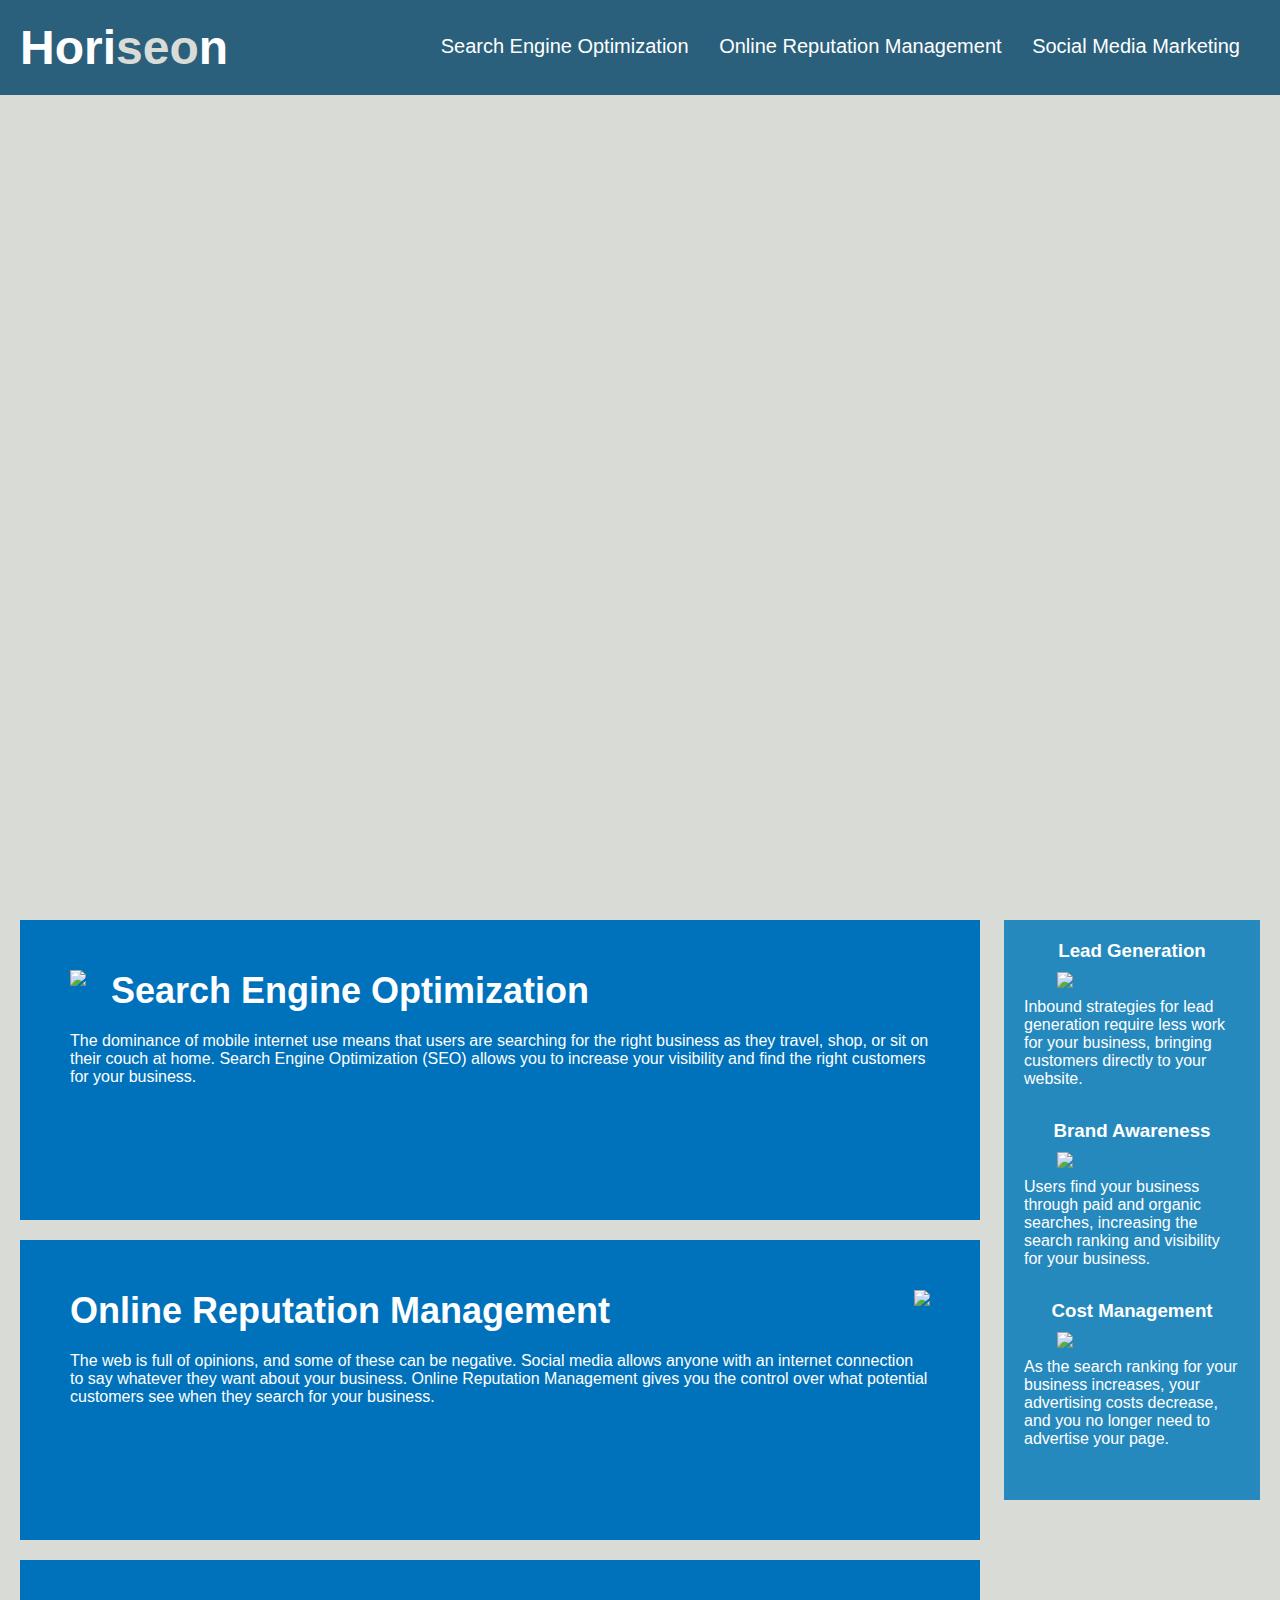
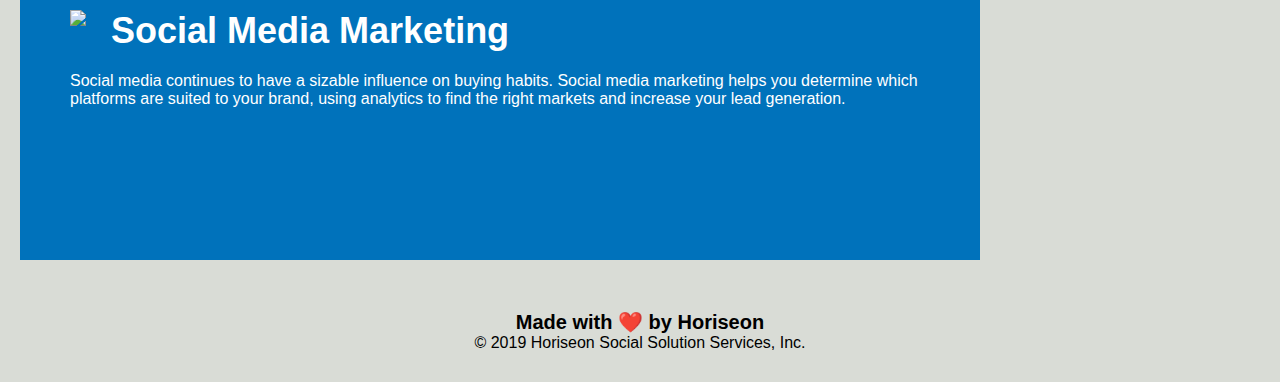
==== Develop/index.html @ f0837f49 "Semantic element nav added" ====
<!DOCTYPE html>
<html lang="en-us">

<head>
    <meta charset="UTF-8" />
    <link rel="stylesheet" href="./assets/css/style.css">
    <title>website</title>
</head>

<body>

    <div class="header">
    
        <h1>Hori<span class="seo">seo</span>n</h1>
        <div>
            <nav>
            <ul>
                <li>
                    <a href="#search-engine-optimization">Search Engine Optimization</a>
                </li>
                <li>
                    <a href="#online-reputation-management">Online Reputation Management</a>
                </li>
                <li>
                    <a href="#social-media-marketing">Social Media Marketing</a>
                </li>
            </ul>
        </nav>
        </div>
    
    </div>
    <div class="hero"></div>
    <div class="content">
        <div class="search-engine-optimization">
            <img src="./assets/images/search-engine-optimization.jpg"  class="float-left" />
            <h2>Search Engine Optimization</h2>
            <p>
                The dominance of mobile internet use means that users are searching for the right business as they travel, shop, or sit on their couch at home. Search Engine Optimization (SEO) allows you to increase your visibility and find the right customers for your business.
            </p>
        </div>
        <div id="online-reputation-management" class="online-reputation-management">
            <img src="./assets/images/online-reputation-management.jpg" class="float-right" />
            <h2>Online Reputation Management</h2>
            <p>
                The web is full of opinions, and some of these can be negative. Social media allows anyone with an internet connection to say whatever they want about your business. Online Reputation Management gives you the control over what potential customers see when they search for your business.
            </p>
        </div>
        <div id="social-media-marketing" class="social-media-marketing">
            <img src="./assets/images/social-media-marketing.jpg" class="float-left" />
            <h2>Social Media Marketing</h2>
            <p>
                Social media continues to have a sizable influence on buying habits. Social media marketing helps you determine which platforms are suited to your brand, using analytics to find the right markets and increase your lead generation.
            </p>
        </div>
    </div>
    <div class="benefits">
        <div class="benefit-lead">
            <h3>Lead Generation</h3>
            <img src="./assets/images/lead-generation.png" />
            <p>
                Inbound strategies for lead generation require less work for your business, bringing customers directly to your website.
            </p>
        </div>
        <div class="benefit-brand">
            <h3>Brand Awareness</h3>
            <img src="./assets/images/brand-awareness.png" />
            <p>
                Users find your business through paid and organic searches, increasing the search ranking and visibility for your business.
            </p>
        </div>
        <div class="benefit-cost">
            <h3>Cost Management</h3>
            <img src="./assets/images/cost-management.png"></img>
            <p>
                As the search ranking for your business increases, your advertising costs decrease, and you no longer need to advertise your page.
            </p>
        </div>
    </div>
    <div class="footer">
        <h2>Made with ❤️️ by Horiseon</h2>
        <p>
            &copy; 2019 Horiseon Social Solution Services, Inc.
        </p>
    </div>
</body>

</html>
---- Develop/assets/css/style.css ----
* {
    box-sizing: border-box;
    padding: 0;
    margin: 0;
}

body {
    background-color: #d9dcd6;
}

.header {
    padding: 20px;
    font-family: 'Trebuchet MS', 'Lucida Sans Unicode', 'Lucida Grande', 'Lucida Sans', Arial, sans-serif;
    background-color: #2a607c;
    color: #ffffff;
}

nav{
position: relative;
    z-index: 1;
}
nav ul li a:hover{
    color: #c0d96f;
}

.header h1 {
    display: inline-block;
    font-size: 48px;
}

.header h1 .seo {
    color: #d9dcd6;
}

.header div {
    padding-top: 15px;
    margin-right: 20px;
    float: right;
    font-family: 'Gill Sans', 'Gill Sans MT', Calibri, 'Trebuchet MS', sans-serif;
    font-size: 20px;
}

.header div ul {
    list-style-type: none;
}

.header div ul li {
    display: inline-block;
    margin-left: 25px;
}

a {
    color: #ffffff;
    text-decoration: none;
}

p {
    font-size: 16px;
}

.hero {
    height: 800px;
    width: 100%;
    margin-bottom: 25px;
    background-image: url("../images/digital-marketing-meeting.jpg");
    background-size: cover;
    background-position: center;
}

.float-left {
    float: left;
    margin-right: 25px;
}

.float-right {
    float: right;
    margin-left: 25px;
}

.content {
    width: 75%;
    display: inline-block;
    margin-left: 20px;
}

.benefits {
    margin-right: 20px;
    padding: 20px;
    clear: both;
    float: right;
    width: 20%;
    height: 100%;
    font-family: 'Gill Sans', 'Gill Sans MT', Calibri, 'Trebuchet MS', sans-serif;
    background-color: #2589bd;
}

.benefit-lead {
    margin-bottom: 32px;
    color: #ffffff;
}

.benefit-brand {
    margin-bottom: 32px;
    color: #ffffff;
}

.benefit-cost {
    margin-bottom: 32px;
    color: #ffffff;
}

.benefit-lead h3 {
    margin-bottom: 10px;
    text-align: center;
}

.benefit-brand h3 {
    margin-bottom: 10px;
    text-align: center;
}

.benefit-cost h3 {
    margin-bottom: 10px;
    text-align: center;
}

.benefit-lead img {
    display: block;
    margin: 10px auto;
    max-width: 150px;
}

.benefit-brand img {
    display: block;
    margin: 10px auto;
    max-width: 150px;
}

.benefit-cost img {
    display: block;
    margin: 10px auto;
    max-width: 150px;
}

.search-engine-optimization {
    margin-bottom: 20px;
    padding: 50px;
    height: 300px;
    font-family: 'Gill Sans', 'Gill Sans MT', Calibri, 'Trebuchet MS', sans-serif;
    background-color: #0072bb;
    color: #ffffff;
}

.online-reputation-management {
    margin-bottom: 20px;
    padding: 50px;
    height: 300px;
    font-family: 'Gill Sans', 'Gill Sans MT', Calibri, 'Trebuchet MS', sans-serif;
    background-color: #0072bb;
    color: #ffffff;
}

.social-media-marketing {
    margin-bottom: 20px;
    padding: 50px;
    height: 300px;
    font-family: 'Gill Sans', 'Gill Sans MT', Calibri, 'Trebuchet MS', sans-serif;
    background-color: #0072bb;
    color: #ffffff;
}

.search-engine-optimization img {
    max-height: 200px;
}

.online-reputation-management img {
    max-height: 200px;
}

.social-media-marketing img {
    max-height: 200px;
}

.search-engine-optimization h2 {
    margin-bottom: 20px;
    font-size: 36px;
}

.online-reputation-management h2 {
    margin-bottom: 20px;
    font-size: 36px;
}

.social-media-marketing h2 {
    margin-bottom: 20px;
    font-size: 36px;
}

.footer {
    padding: 30px;
    clear: both;
    font-family: 'Trebuchet MS', 'Lucida Sans Unicode', 'Lucida Grande', 'Lucida Sans', Arial, sans-serif;
    text-align: center;
}

.footer h2 {
    font-size: 20px;
}
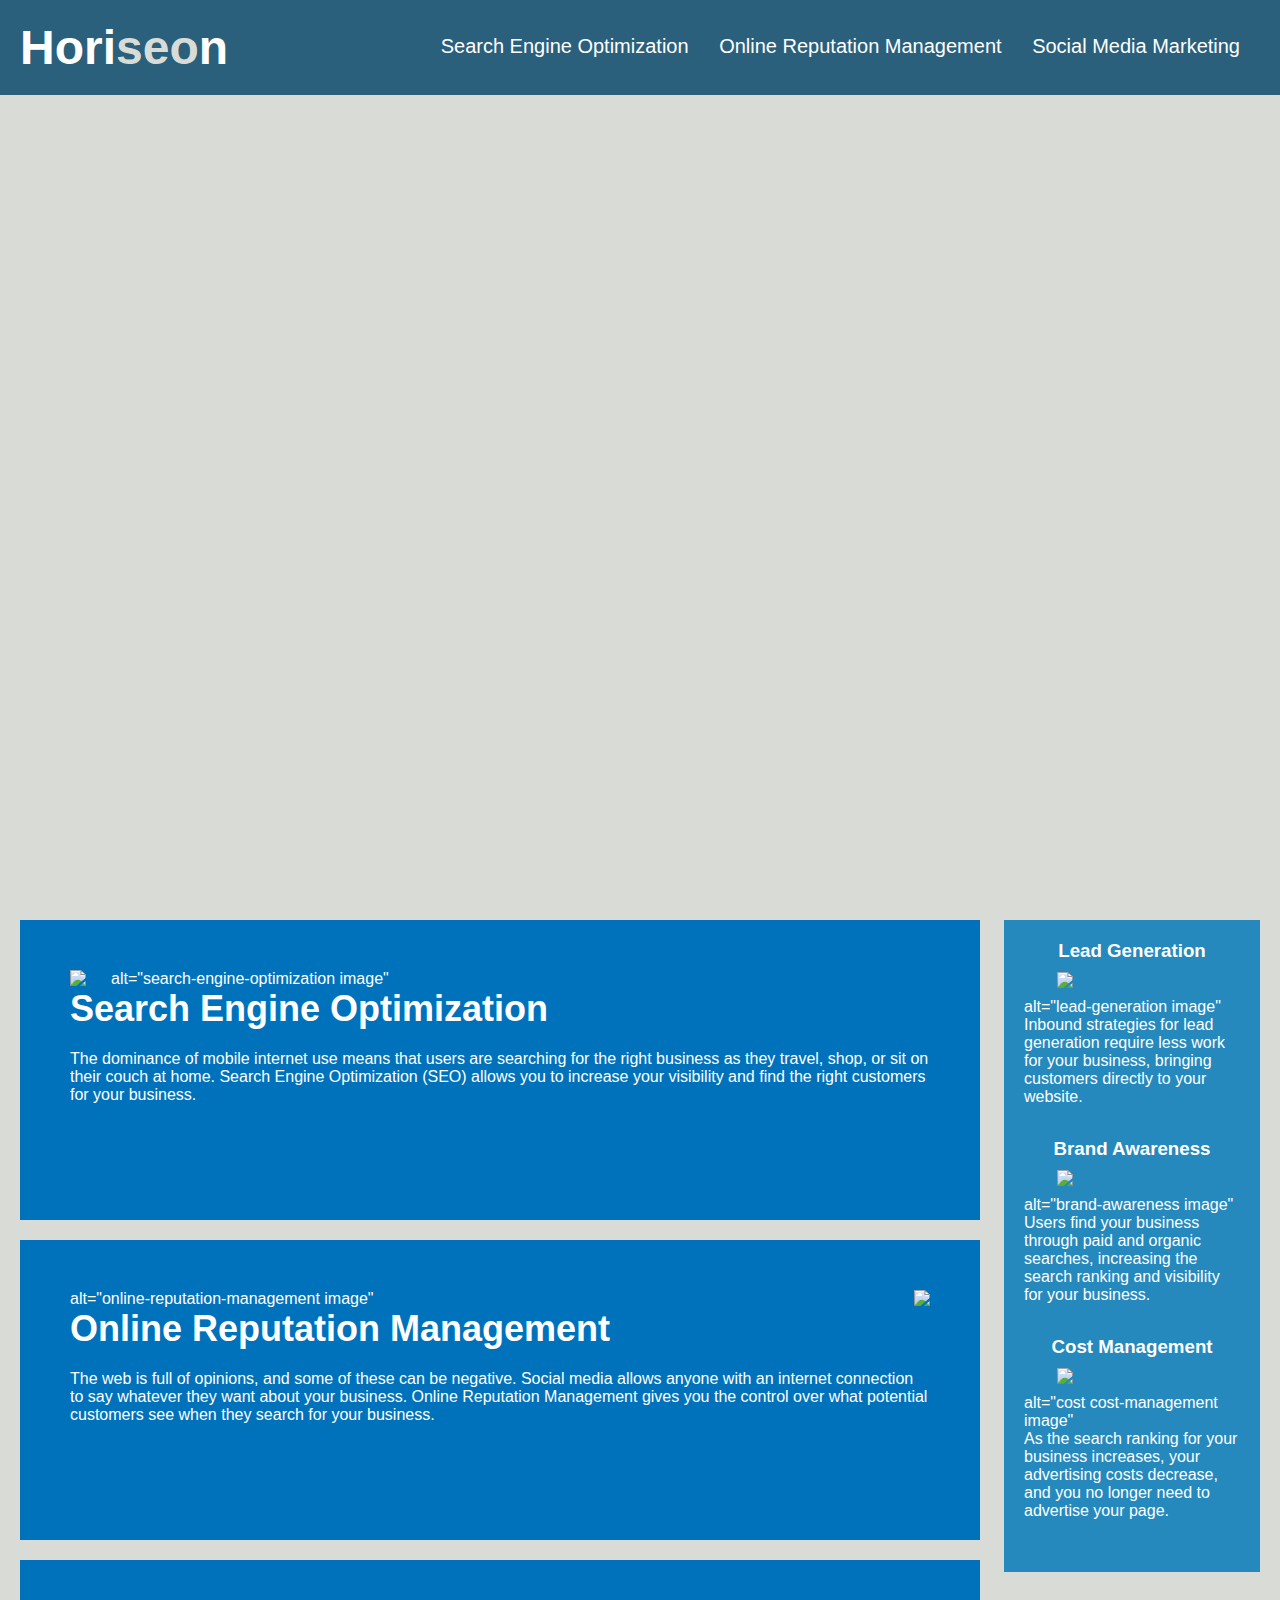
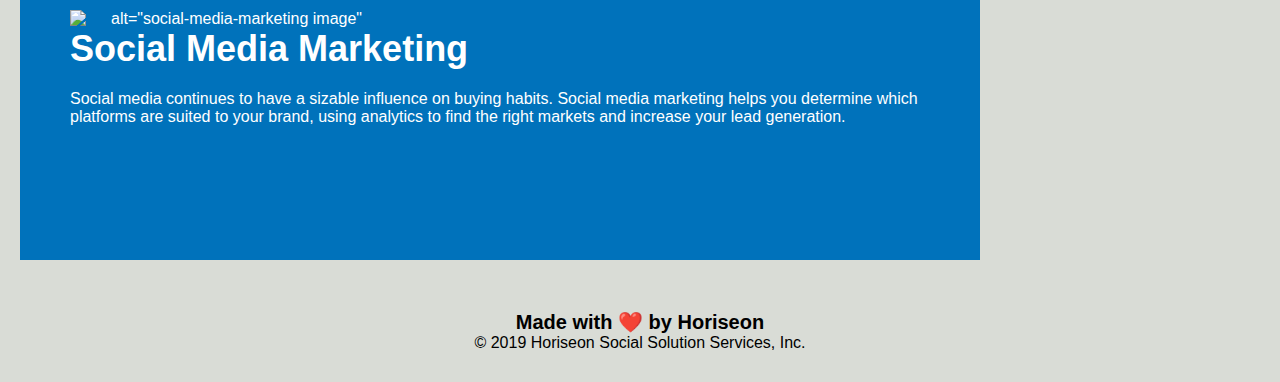
==== commit 2015b0ff: "alt attributes added" ====
--- a/Develop/index.html
+++ b/Develop/index.html
@@ -14,6 +14,7 @@
     
         <h1>Hori<span class="seo">seo</span>n</h1>
         <div>
+        
             <nav>
             <ul>
                 <li>
@@ -33,21 +34,21 @@
     <div class="hero"></div>
     <div class="content">
         <div class="search-engine-optimization">
-            <img src="./assets/images/search-engine-optimization.jpg"  class="float-left" />
+            <img src="./assets/images/search-engine-optimization.jpg"  class="float-left" /> alt="search-engine-optimization image"
             <h2>Search Engine Optimization</h2>
             <p>
                 The dominance of mobile internet use means that users are searching for the right business as they travel, shop, or sit on their couch at home. Search Engine Optimization (SEO) allows you to increase your visibility and find the right customers for your business.
             </p>
         </div>
         <div id="online-reputation-management" class="online-reputation-management">
-            <img src="./assets/images/online-reputation-management.jpg" class="float-right" />
+            <img src="./assets/images/online-reputation-management.jpg" class="float-right" /> alt="online-reputation-management image"
             <h2>Online Reputation Management</h2>
             <p>
                 The web is full of opinions, and some of these can be negative. Social media allows anyone with an internet connection to say whatever they want about your business. Online Reputation Management gives you the control over what potential customers see when they search for your business.
             </p>
         </div>
         <div id="social-media-marketing" class="social-media-marketing">
-            <img src="./assets/images/social-media-marketing.jpg" class="float-left" />
+            <img src="./assets/images/social-media-marketing.jpg" class="float-left" /> alt="social-media-marketing image"
             <h2>Social Media Marketing</h2>
             <p>
                 Social media continues to have a sizable influence on buying habits. Social media marketing helps you determine which platforms are suited to your brand, using analytics to find the right markets and increase your lead generation.
@@ -57,21 +58,21 @@
     <div class="benefits">
         <div class="benefit-lead">
             <h3>Lead Generation</h3>
-            <img src="./assets/images/lead-generation.png" />
+            <img src="./assets/images/lead-generation.png" /> alt="lead-generation image"
             <p>
                 Inbound strategies for lead generation require less work for your business, bringing customers directly to your website.
             </p>
         </div>
         <div class="benefit-brand">
             <h3>Brand Awareness</h3>
-            <img src="./assets/images/brand-awareness.png" />
+            <img src="./assets/images/brand-awareness.png" /> alt="brand-awareness image"
             <p>
                 Users find your business through paid and organic searches, increasing the search ranking and visibility for your business.
             </p>
         </div>
         <div class="benefit-cost">
             <h3>Cost Management</h3>
-            <img src="./assets/images/cost-management.png"></img>
+            <img src="./assets/images/cost-management.png"></img> alt="cost cost-management image"
             <p>
                 As the search ranking for your business increases, your advertising costs decrease, and you no longer need to advertise your page.
             </p>
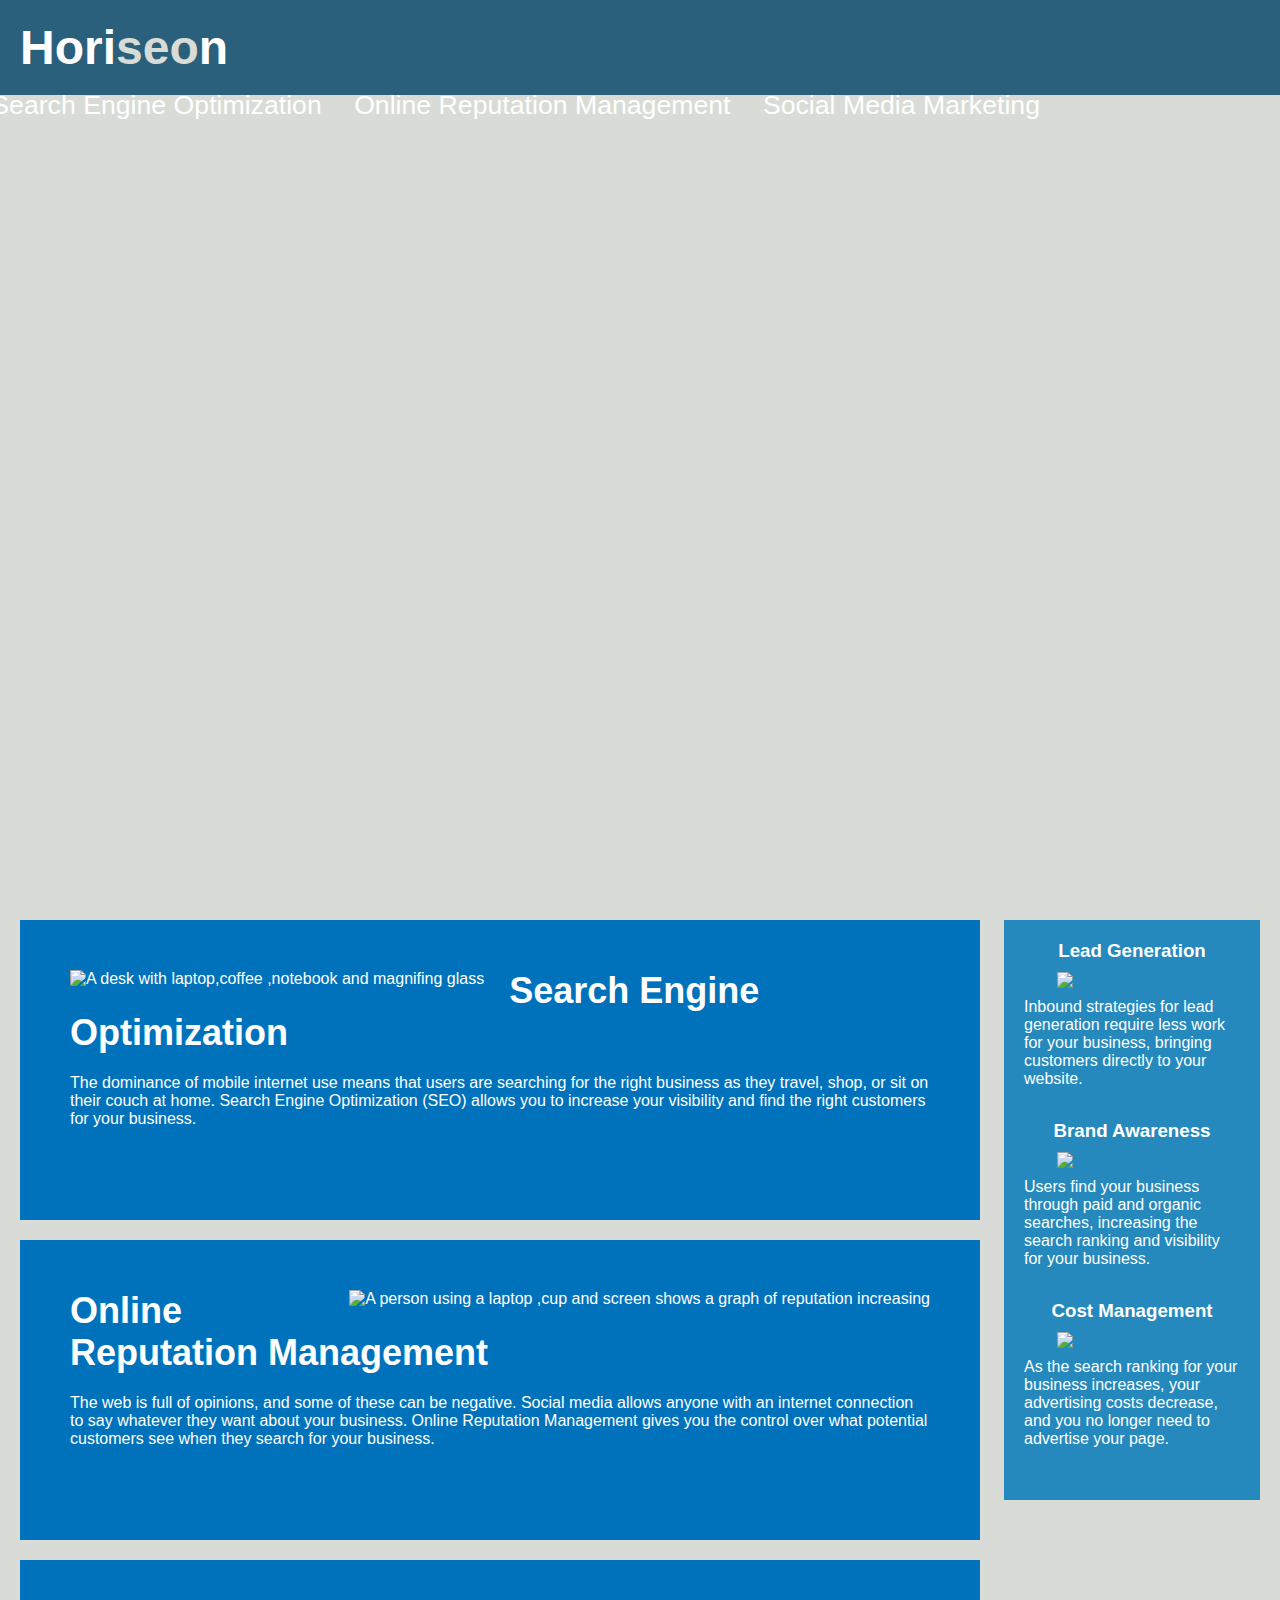
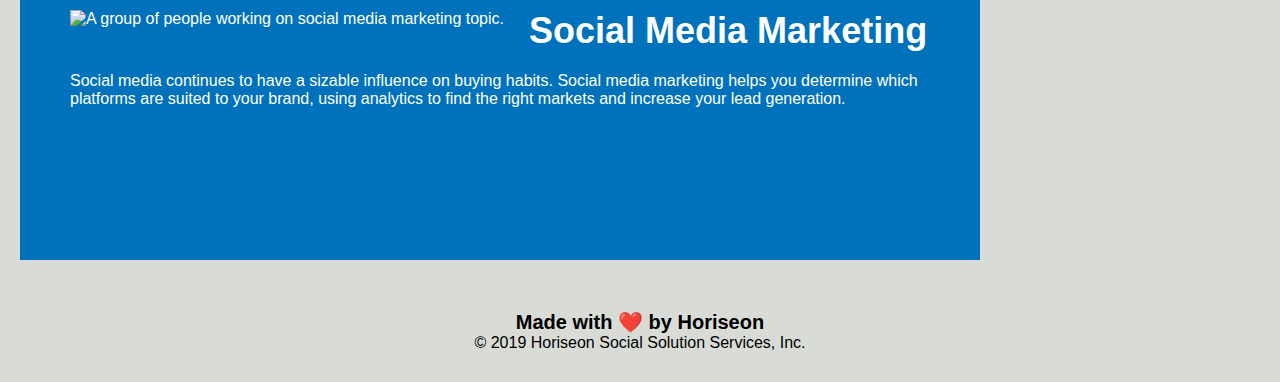
==== commit 2d822bfa: "id selector added to li" ====
--- a/Develop/index.html
+++ b/Develop/index.html
@@ -33,22 +33,22 @@
     </div>
     <div class="hero"></div>
     <div class="content">
-        <div class="search-engine-optimization">
-            <img src="./assets/images/search-engine-optimization.jpg"  class="float-left" /> alt="search-engine-optimization image"
+        <div id="search-engine-optimization"class="search-engine-optimization">
+            <img src="./assets/images/search-engine-optimization.jpg" alt="A desk with laptop,coffee ,notebook and magnifing glass" class="float-left" /> 
             <h2>Search Engine Optimization</h2>
             <p>
                 The dominance of mobile internet use means that users are searching for the right business as they travel, shop, or sit on their couch at home. Search Engine Optimization (SEO) allows you to increase your visibility and find the right customers for your business.
             </p>
         </div>
         <div id="online-reputation-management" class="online-reputation-management">
-            <img src="./assets/images/online-reputation-management.jpg" class="float-right" /> alt="online-reputation-management image"
+            <img src="./assets/images/online-reputation-management.jpg" alt="A person using a laptop ,cup and screen shows a graph of reputation increasing"  class="float-right" /> 
             <h2>Online Reputation Management</h2>
             <p>
                 The web is full of opinions, and some of these can be negative. Social media allows anyone with an internet connection to say whatever they want about your business. Online Reputation Management gives you the control over what potential customers see when they search for your business.
             </p>
         </div>
         <div id="social-media-marketing" class="social-media-marketing">
-            <img src="./assets/images/social-media-marketing.jpg" class="float-left" /> alt="social-media-marketing image"
+            <img src="./assets/images/social-media-marketing.jpg" alt="A group of people working on social media marketing topic." class="float-left" /> 
             <h2>Social Media Marketing</h2>
             <p>
                 Social media continues to have a sizable influence on buying habits. Social media marketing helps you determine which platforms are suited to your brand, using analytics to find the right markets and increase your lead generation.
@@ -58,21 +58,21 @@
     <div class="benefits">
         <div class="benefit-lead">
             <h3>Lead Generation</h3>
-            <img src="./assets/images/lead-generation.png" /> alt="lead-generation image"
+            <img src="./assets/images/lead-generation.png" /> 
             <p>
                 Inbound strategies for lead generation require less work for your business, bringing customers directly to your website.
             </p>
         </div>
         <div class="benefit-brand">
             <h3>Brand Awareness</h3>
-            <img src="./assets/images/brand-awareness.png" /> alt="brand-awareness image"
+            <img src="./assets/images/brand-awareness.png" /> 
             <p>
                 Users find your business through paid and organic searches, increasing the search ranking and visibility for your business.
             </p>
         </div>
         <div class="benefit-cost">
             <h3>Cost Management</h3>
-            <img src="./assets/images/cost-management.png"></img> alt="cost cost-management image"
+            <img src="./assets/images/cost-management.png"></img> 
             <p>
                 As the search ranking for your business increases, your advertising costs decrease, and you no longer need to advertise your page.
             </p>
--- a/Develop/assets/css/style.css
+++ b/Develop/assets/css/style.css
@@ -17,6 +17,8 @@
 
 nav{
 position: relative;
+right: 200px;
+font-size: 20pt;
     z-index: 1;
 }
 nav ul li a:hover{
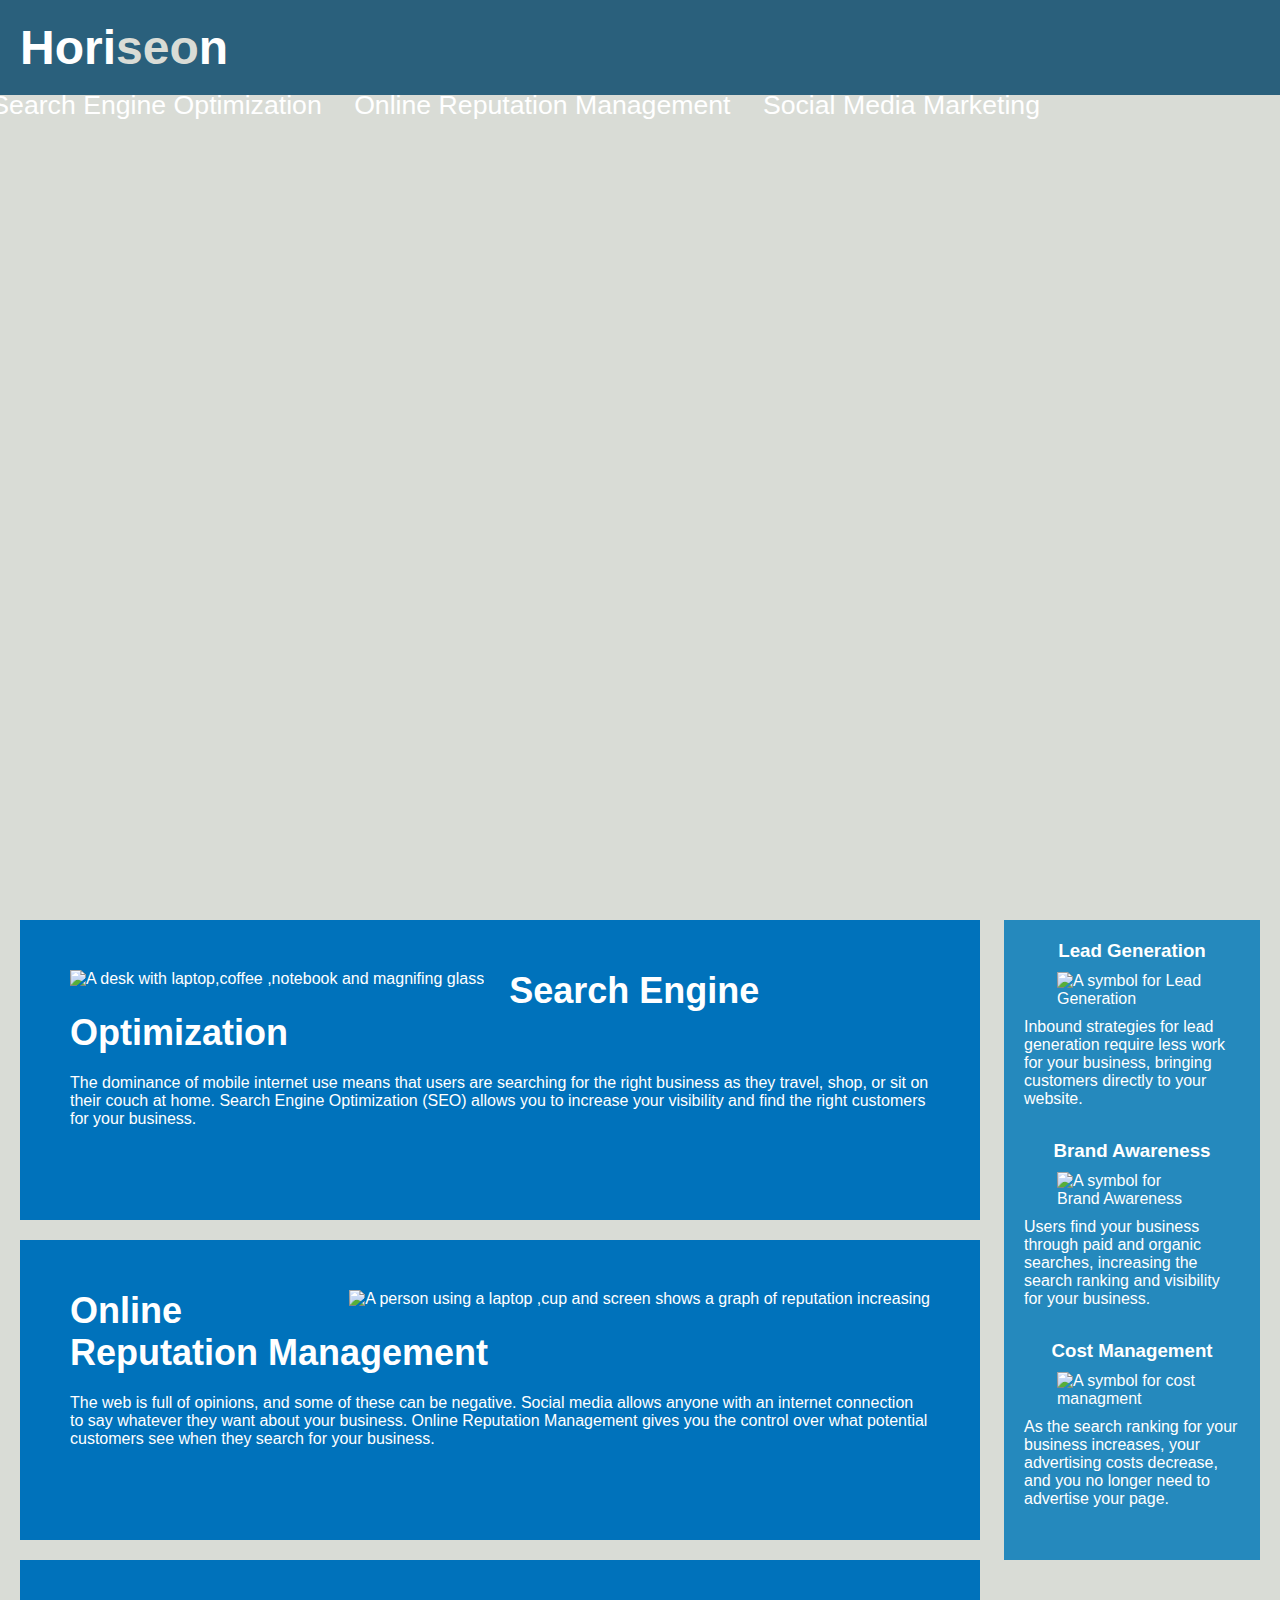
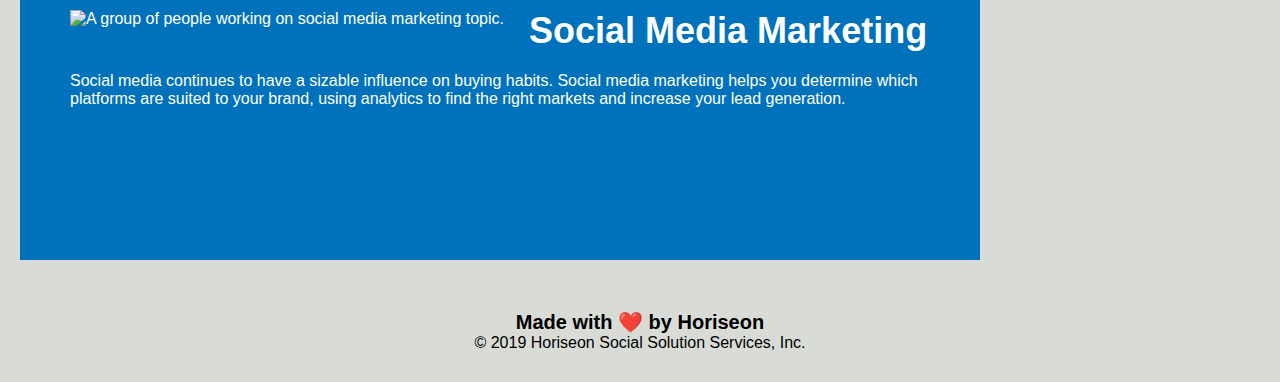
==== commit 1af5593d: "alt description added" ====
--- a/Develop/index.html
+++ b/Develop/index.html
@@ -56,23 +56,23 @@
         </div>
     </div>
     <div class="benefits">
-        <div class="benefit-lead">
+        <div id="benefit-lead" class="benefit-lead">
             <h3>Lead Generation</h3>
-            <img src="./assets/images/lead-generation.png" /> 
+            <img src="./assets/images/lead-generation.png" alt=" A symbol for Lead Generation" /> 
             <p>
                 Inbound strategies for lead generation require less work for your business, bringing customers directly to your website.
             </p>
         </div>
-        <div class="benefit-brand">
+        <div id="benefit-brand" class="benefit-brand">
             <h3>Brand Awareness</h3>
-            <img src="./assets/images/brand-awareness.png" /> 
+            <img src="./assets/images/brand-awareness.png"  alt="A symbol for Brand Awareness" /> 
             <p>
                 Users find your business through paid and organic searches, increasing the search ranking and visibility for your business.
             </p>
         </div>
-        <div class="benefit-cost">
+        <div id="benefit-cost" class="benefit-cost">
             <h3>Cost Management</h3>
-            <img src="./assets/images/cost-management.png"></img> 
+            <img src="./assets/images/cost-management.png" alt="A symbol for cost managment" />
             <p>
                 As the search ranking for your business increases, your advertising costs decrease, and you no longer need to advertise your page.
             </p>
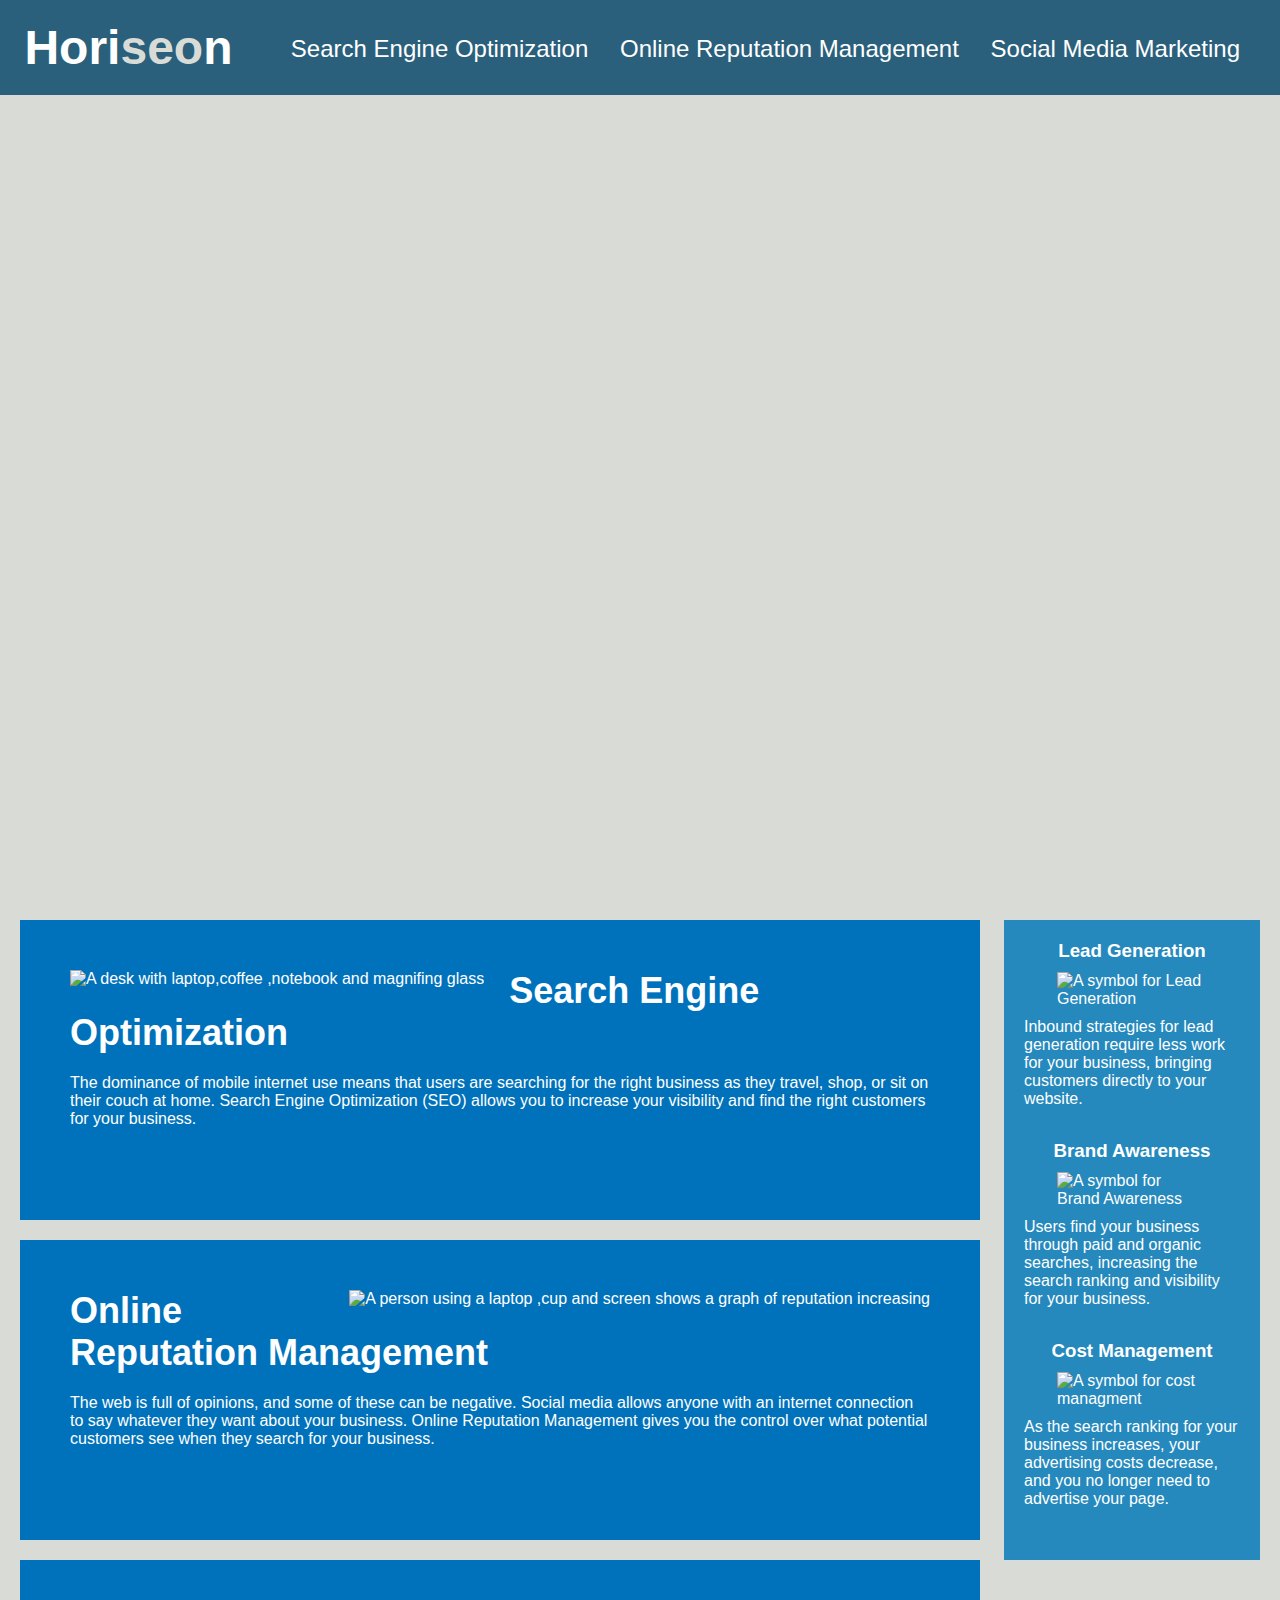
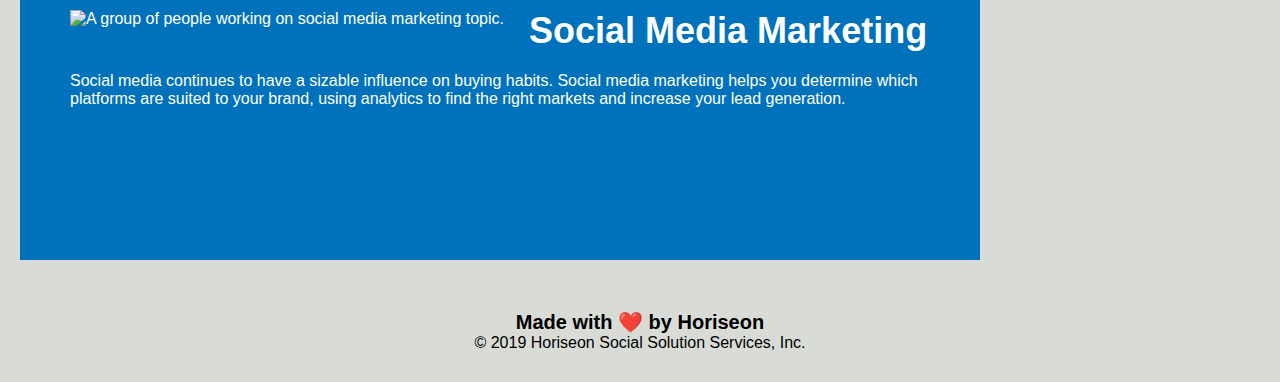
==== commit 8b3fd250: "viewed structure of the html elements" ====
--- a/Develop/index.html
+++ b/Develop/index.html
@@ -5,12 +5,15 @@
 <head>
     <meta charset="UTF-8" />
     <link rel="stylesheet" href="./assets/css/style.css">
-    <title>website</title>
+    
+    <title>Hariseon Online Solution </title>
 </head>
 
 <body>
+    <div class="header">
+        <nav class="navbar">
 
-    <div class="header">
+        </nav>
     
         <h1>Hori<span class="seo">seo</span>n</h1>
         <div>
@@ -29,7 +32,6 @@
             </ul>
         </nav>
         </div>
-    
     </div>
     <div class="hero"></div>
     <div class="content">
@@ -46,7 +48,7 @@
             <p>
                 The web is full of opinions, and some of these can be negative. Social media allows anyone with an internet connection to say whatever they want about your business. Online Reputation Management gives you the control over what potential customers see when they search for your business.
             </p>
-        </div>
+    </div>
         <div id="social-media-marketing" class="social-media-marketing">
             <img src="./assets/images/social-media-marketing.jpg" alt="A group of people working on social media marketing topic." class="float-left" /> 
             <h2>Social Media Marketing</h2>
--- a/Develop/assets/css/style.css
+++ b/Develop/assets/css/style.css
@@ -7,22 +7,22 @@
 body {
     background-color: #d9dcd6;
 }
+nav{
+    display: inline-block;
+    position: fix;
+    right:20px;
+    font-size: 24px;
+        z-index: 1;
+}
+nav ul li a:hover{
+    color: #c0d96f;
+}
 
 .header {
     padding: 20px;
     font-family: 'Trebuchet MS', 'Lucida Sans Unicode', 'Lucida Grande', 'Lucida Sans', Arial, sans-serif;
     background-color: #2a607c;
     color: #ffffff;
-}
-
-nav{
-position: relative;
-right: 200px;
-font-size: 20pt;
-    z-index: 1;
-}
-nav ul li a:hover{
-    color: #c0d96f;
 }
 
 .header h1 {
